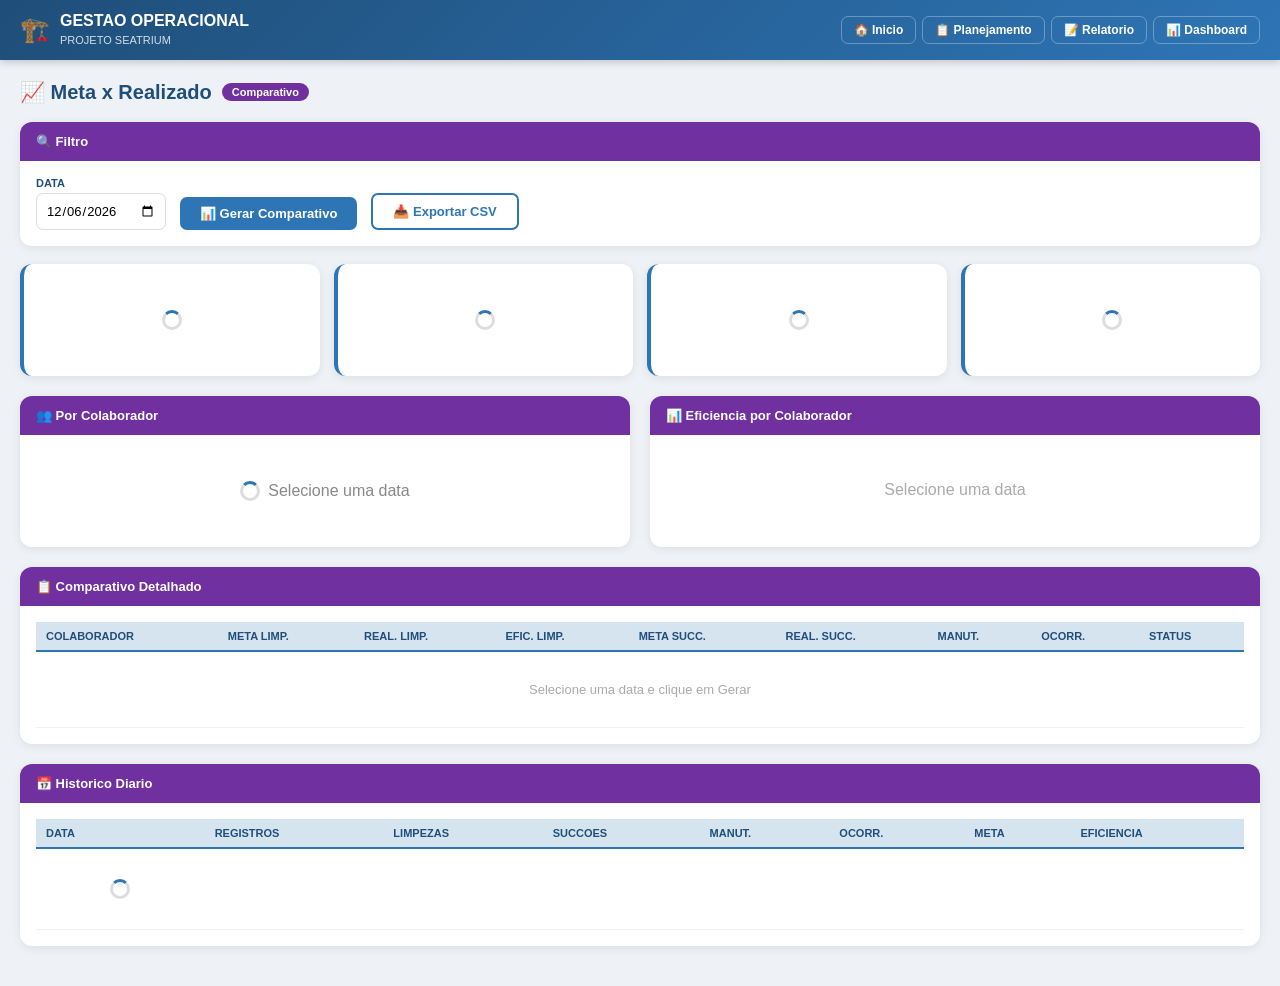
==== comparativo.html @ 85136dfe "Add files via upload" ====
<!DOCTYPE html>

<html lang="pt-BR">
<head>
<meta charset="utf-8"/>
<meta content="width=device-width,initial-scale=1.0" name="viewport"/>
<title>Meta x Realizado - Seatrium</title>
<link href="css/style.css" rel="stylesheet"/>
</head>
<body>
<header class="header">
<div class="header-logo">
<span style="font-size:24px">🏗️</span>
<div><h1>GESTAO OPERACIONAL</h1><span>PROJETO SEATRIUM</span></div>
</div>
<nav class="nav">
<a href="index.html">🏠 Inicio</a>
<a href="planejamento.html">📋 Planejamento</a>
<a href="registro.html">📝 Relatorio</a>
<a href="dashboard.html">📊 Dashboard</a>
</nav>
</header>
<div class="container">
<div class="page-title">📈 Meta x Realizado <span class="badge" style="background:#7030A0">Comparativo</span></div>
<div class="section" style="margin-bottom:18px">
<div class="section-header" style="background:#7030A0">🔍 Filtro</div>
<div class="section-body">
<div style="display:flex;gap:14px;align-items:flex-end;flex-wrap:wrap">
<div class="form-group" style="margin:0"><label>Data</label><input id="filtro" style="padding:9px;border:1.5px solid #DDD;border-radius:7px;font-size:13px" type="date"/></div>
<button class="btn btn-primary" onclick="carregar()">📊 Gerar Comparativo</button>
<button class="btn btn-outline" onclick="exportar()">📥 Exportar CSV</button>
</div>
</div>
</div>
<div class="cards" id="kpis" style="grid-template-columns:repeat(4,1fr)">
<div class="card"><div class="loading"><div class="spinner"></div></div></div>
<div class="card"><div class="loading"><div class="spinner"></div></div></div>
<div class="card"><div class="loading"><div class="spinner"></div></div></div>
<div class="card"><div class="loading"><div class="spinner"></div></div></div>
</div>
<div class="grid2">
<div class="section">
<div class="section-header" style="background:#7030A0">👥 Por Colaborador</div>
<div class="section-body" id="porColab"><div class="loading"><div class="spinner"></div> Selecione uma data</div></div>
</div>
<div class="section">
<div class="section-header" style="background:#7030A0">📊 Eficiencia por Colaborador</div>
<div class="section-body" id="grafico"><div class="empty">Selecione uma data</div></div>
</div>
</div>
<div class="section">
<div class="section-header" style="background:#7030A0">📋 Comparativo Detalhado</div>
<div class="section-body">
<div style="overflow-x:auto">
<table><thead><tr><th>Colaborador</th><th>Meta Limp.</th><th>Real. Limp.</th><th>Efic. Limp.</th><th>Meta Succ.</th><th>Real. Succ.</th><th>Manut.</th><th>Ocorr.</th><th>Status</th></tr></thead>
<tbody id="tbComp"><tr><td class="empty" colspan="9">Selecione uma data e clique em Gerar</td></tr></tbody></table>
</div>
</div>
</div>
<div class="section">
<div class="section-header" style="background:#7030A0">📅 Historico Diario</div>
<div class="section-body">
<div style="overflow-x:auto">
<table><thead><tr><th>Data</th><th>Registros</th><th>Limpezas</th><th>Succoes</th><th>Manut.</th><th>Ocorr.</th><th>Meta</th><th>Eficiencia</th></tr></thead>
<tbody id="tbHist"><tr><td class="loading" colspan="8"><div class="spinner"></div></td></tr></tbody></table>
</div>
</div>
</div>
</div>
<script src="js/config.js"></script>
<script>
var dadosComp=[];
document.getElementById('filtro').value=dataHoje();

async function carregar(){
  var data=document.getElementById('filtro').value;
  if(!data){alert('Selecione uma data');return;}
  try{
    var d=await apiGet('comparativo',{data:data});
    dadosComp=d.comparativo||[];
    var totR=dadosComp.reduce(function(s,c){return{limp:s.limp+(c.realizado?c.realizado.limpezas||0:0),succ:s.succ+(c.realizado?c.realizado.succoes||0:0)};},{limp:0,succ:0});
    var totM=dadosComp.reduce(function(s,c){return{limp:s.limp+(c.planejado?c.planejado.limpezas||0:0),succ:s.succ+(c.planejado?c.planejado.succoes||0:0)};},{limp:0,succ:0});
    var efG=totM.limp>0?Math.round((totR.limp/totM.limp)*100):null;
    document.getElementById('kpis').innerHTML=
      '<div class="card"><div class="card-icon">&#129529;</div><div class="card-value">'+totR.limp+'</div><div class="card-label">Limpezas Realizadas</div><div class="card-sub">Meta: '+totM.limp+'</div></div>'
      +'<div class="card"><div class="card-icon">&#128167;</div><div class="card-value">'+totR.succ+'</div><div class="card-label">Succoes Realizadas</div><div class="card-sub">Meta: '+totM.succ+'</div></div>'
      +'<div class="card '+(efG!==null&&efG>=100?'verde':'amarelo')+'"><div class="card-icon">'+(efG!==null&&efG>=100?'&#127942;':'&#128202;')+'</div><div class="card-value">'+(efG!==null?efG+'%':'-')+'</div><div class="card-label">Eficiencia Geral</div><div class="card-sub">'+data+'</div></div>'
      +'<div class="card"><div class="card-icon">&#128101;</div><div class="card-value">'+dadosComp.length+'</div><div class="card-label">Colaboradores</div><div class="card-sub">Com registros</div></div>';

    document.getElementById('porColab').innerHTML=dadosComp.length>0?dadosComp.map(function(c){
      var ef=c.eficiencia;var pct=ef!==null?Math.min(100,ef):0;
      var cor=ef===null?'amarelo':ef>=100?'verde':ef>=70?'amarelo':'vermelho';
      return '<div style="margin-bottom:12px;padding:10px;background:#F8FAFF;border-radius:7px;border-left:4px solid '+(ef>=100?'#1E7145':ef>=70?'#C9A84C':'#C00000')+'">'
        +'<div style="display:flex;justify-content:space-between;margin-bottom:6px"><strong>'+c.colaborador+'</strong><span class="'+(ef>=100?'badge-ok':ef>=70?'badge-warn':'badge-err')+'">'+(ef!==null?ef+'%':'Sem meta')+'</span></div>'
        +'<div style="font-size:12px;color:#666;margin-bottom:5px">Limpezas: <strong>'+(c.realizado?c.realizado.limpezas||0:0)+'</strong> / Meta: '+(c.planejado?c.planejado.limpezas||'-':'-')+'</div>'
        +'<div class="progress-wrap"><div class="progress-bar"><div class="progress-fill '+cor+'" style="width:'+pct+'%"></div></div><span class="progress-pct">'+(ef!==null?ef+'%':'-')+'</span></div>'
        +'</div>';
    }).join(''):'<div class="empty">Sem registros para esta data</div>';

    var maxEf=Math.max.apply(null,dadosComp.map(function(c){return c.eficiencia||0;}).concat([100]));
    document.getElementById('grafico').innerHTML=dadosComp.length>0?
      '<div class="chart-wrap">'+dadosComp.map(function(c){var ef=c.eficiencia||0;var ht=Math.max(4,Math.round((ef/maxEf)*140));var cor=ef>=100?'#1E7145':ef>=70?'#C9A84C':'#C00000';return '<div class="bar" style="height:'+ht+'px;background:'+cor+'"><div class="tip">'+c.colaborador+'<br>'+ef+'%</div></div>';}).join('')+'</div>'
      +'<div class="chart-labels">'+dadosComp.map(function(c){return '<div class="chart-label" style="font-size:9px">'+c.colaborador.split(' ')[0]+'</div>';}).join('')+'</div>'
      +'<div style="margin-top:7px;font-size:11px;display:flex;gap:10px"><span style="color:#1E7145">&#128994; >=100%</span><span style="color:#C9A84C">&#128993; 70-99%</span><span style="color:#C00000">&#128308; <70%</span></div>':
      '<div class="empty">Sem dados</div>';

    document.getElementById('tbComp').innerHTML=dadosComp.length>0?dadosComp.map(function(c){
      var efL=c.planejado&&c.planejado.limpezas>0?Math.round(((c.realizado?c.realizado.limpezas||0:0)/c.planejado.limpezas)*100):null;
      var cor=c.eficiencia===null?'badge-info':c.eficiencia>=100?'badge-ok':c.eficiencia>=70?'badge-warn':'badge-err';
      return '<tr><td><strong>'+c.colaborador+'</strong></td><td style="text-align:center">'+(c.planejado?c.planejado.limpezas||'-':'-')+'</td><td style="text-align:center;font-weight:700;color:#2E75B6">'+(c.realizado?c.realizado.limpezas||0:0)+'</td><td><span class="'+(efL>=100?'badge-ok':efL>=70?'badge-warn':'badge-err')+'">'+(efL!==null?efL+'%':'-')+'</span></td><td style="text-align:center">'+(c.planejado?c.planejado.succoes||'-':'-')+'</td><td style="text-align:center">'+(c.realizado?c.realizado.succoes||0:0)+'</td><td style="text-align:center">'+(c.realizado?c.realizado.manutencoes||0:0)+'</td><td style="text-align:center;color:'+((c.realizado?c.realizado.ocorrencias||0:0)>0?'#C00000':'#1E7145')+'">'+(c.realizado?c.realizado.ocorrencias||0:0)+'</td><td><span class="'+cor+'">'+(c.eficiencia!==null?c.eficiencia+'%':'Sem meta')+'</span></td></tr>';
    }).join(''):'<tr><td colspan="9" class="empty">Sem dados para esta data</td></tr>';

    var hist=(d.historico_diario||[]).slice(0,20);
    document.getElementById('tbHist').innerHTML=hist.length>0?hist.map(function(h){
      var ef=h.meta>0?Math.round((h.limpezas/h.meta)*100):null;
      var cor=ef===null?'badge-info':ef>=100?'badge-ok':ef>=70?'badge-warn':'badge-err';
      return '<tr><td><strong>'+h.data+'</strong></td><td style="text-align:center">'+h.registros+'</td><td style="text-align:center;font-weight:700;color:#2E75B6">'+h.limpezas+'</td><td style="text-align:center">'+h.succoes+'</td><td style="text-align:center">'+h.manutencoes+'</td><td style="text-align:center;color:'+(h.ocorrencias>0?'#C00000':'#1E7145')+'">'+h.ocorrencias+'</td><td style="text-align:center">'+(h.meta||'-')+'</td><td><span class="'+cor+'">'+(ef!==null?ef+'%':'-')+'</span></td></tr>';
    }).join(''):'<tr><td colspan="8" class="empty">Nenhum registro ainda</td></tr>';

  }catch(e){console.error(e);alert('Erro ao carregar dados.');}
}

function exportar(){
  if(!dadosComp.length){alert('Gere o comparativo primeiro');return;}
  var data=document.getElementById('filtro').value;
  var rows=[['Colaborador','Meta Limpezas','Real. Limpezas','Efic. Limpezas','Meta Succoes','Real. Succoes','Manutencoes','Ocorrencias','Eficiencia']];
  dadosComp.forEach(function(c){rows.push([c.colaborador,c.planejado?c.planejado.limpezas:'',c.realizado?c.realizado.limpezas:0,c.eficiencia?c.eficiencia+'%':'-',c.planejado?c.planejado.succoes:'',c.realizado?c.realizado.succoes:0,c.realizado?c.realizado.manutencoes:0,c.realizado?c.realizado.ocorrencias:0,c.eficiencia?c.eficiencia+'%':'-']);});
  var csv=rows.map(function(r){return r.join(';');}).join('\n');
  var blob=new Blob(['\uFEFF'+csv],{type:'text/csv;charset=utf-8'});
  var a=document.createElement('a');a.href=URL.createObjectURL(blob);a.download='comparativo_'+data+'.csv';a.click();
}

carregar();
</script>
</body>
</html>
---- css/style.css ----
*{box-sizing:border-box;margin:0;padding:0}
body{font-family:'Segoe UI',Arial,sans-serif;background:#EEF2F7;color:#222;min-height:100vh}
.header{background:linear-gradient(135deg,#1F4E79,#2E75B6);color:#fff;padding:0 20px;display:flex;align-items:center;justify-content:space-between;height:60px;box-shadow:0 2px 8px rgba(0,0,0,.2);position:sticky;top:0;z-index:100}
.header h1{font-size:16px;font-weight:700}.header span{font-size:11px;opacity:.8}
.header-logo{display:flex;align-items:center;gap:10px}
.nav{display:flex;gap:6px;flex-wrap:wrap}
.nav a{color:#fff;text-decoration:none;padding:6px 12px;border-radius:7px;font-size:12px;font-weight:600;border:1px solid rgba(255,255,255,.3);transition:background .2s}
.nav a:hover,.nav a.active{background:rgba(255,255,255,.2)}
.container{max-width:1300px;margin:0 auto;padding:20px}
.page-title{font-size:20px;font-weight:700;color:#1F4E79;margin-bottom:18px;display:flex;align-items:center;gap:10px}
.badge{background:#2E75B6;color:#fff;font-size:11px;padding:3px 10px;border-radius:20px;font-weight:600}
.cards{display:grid;grid-template-columns:repeat(auto-fit,minmax(170px,1fr));gap:14px;margin-bottom:20px}
.card{background:#fff;border-radius:12px;padding:16px;box-shadow:0 2px 10px rgba(0,0,0,.08);border-left:4px solid #2E75B6}
.card.verde{border-left-color:#1E7145}.card.vermelho{border-left-color:#C00000}.card.amarelo{border-left-color:#C9A84C}
.card-icon{font-size:24px;margin-bottom:5px}
.card-value{font-size:28px;font-weight:800;color:#1F4E79;line-height:1}
.card.verde .card-value{color:#1E7145}.card.vermelho .card-value{color:#C00000}.card.amarelo .card-value{color:#C9A84C}
.card-label{font-size:11px;color:#666;margin-top:3px;font-weight:600;text-transform:uppercase}
.card-sub{font-size:11px;color:#999;margin-top:2px}
.section{background:#fff;border-radius:12px;box-shadow:0 2px 10px rgba(0,0,0,.08);margin-bottom:20px;overflow:hidden}
.section-header{background:#1F4E79;color:#fff;padding:12px 16px;font-size:13px;font-weight:700;display:flex;align-items:center;justify-content:space-between}
.section-header.verde{background:#1E7145}.section-header.vermelho{background:#C00000}.section-header.amarelo{background:#C9A84C}
.section-body{padding:16px}
.grid2{display:grid;grid-template-columns:1fr 1fr;gap:20px}
table{width:100%;border-collapse:collapse;font-size:13px}
thead th{background:#D6E4F0;color:#1F4E79;padding:8px 10px;text-align:left;font-weight:700;font-size:11px;text-transform:uppercase;border-bottom:2px solid #2E75B6}
tbody tr{border-bottom:1px solid #F0F0F0}
tbody tr:hover{background:#F8FAFF}
tbody td{padding:8px 10px;color:#333}
.badge-ok{background:#C6EFCE;color:#1E7145;padding:2px 8px;border-radius:20px;font-size:11px;font-weight:700}
.badge-warn{background:#FFEB9C;color:#9C5700;padding:2px 8px;border-radius:20px;font-size:11px;font-weight:700}
.badge-err{background:#FFC7CE;color:#9C0006;padding:2px 8px;border-radius:20px;font-size:11px;font-weight:700}
.badge-info{background:#D6E4F0;color:#1F4E79;padding:2px 8px;border-radius:20px;font-size:11px;font-weight:700}
.progress-wrap{display:flex;align-items:center;gap:8px}
.progress-bar{flex:1;height:8px;background:#E8E8E8;border-radius:4px;overflow:hidden}
.progress-fill{height:100%;border-radius:4px;background:#2E75B6;transition:width .5s}
.progress-fill.verde{background:#1E7145}.progress-fill.vermelho{background:#C00000}.progress-fill.amarelo{background:#C9A84C}
.progress-pct{font-size:12px;font-weight:700;color:#1F4E79;min-width:36px;text-align:right}
.form-card{background:#fff;border-radius:12px;box-shadow:0 2px 10px rgba(0,0,0,.08);overflow:hidden;margin-bottom:20px}
.form-header{background:linear-gradient(135deg,#1F4E79,#2E75B6);color:#fff;padding:16px 20px}
.form-header h2{font-size:16px;margin-bottom:3px}.form-header p{font-size:12px;opacity:.85}
.form-body{padding:20px}
.form-grid{display:grid;grid-template-columns:repeat(auto-fit,minmax(180px,1fr));gap:12px;margin-bottom:12px}
.form-group{display:flex;flex-direction:column;gap:4px}
.form-group label{font-size:11px;font-weight:700;color:#1F4E79;text-transform:uppercase}
.form-group input,.form-group select,.form-group textarea{padding:8px 10px;border:1.5px solid #DDD;border-radius:7px;font-size:13px;font-family:inherit;transition:border-color .2s}
.form-group input:focus,.form-group select:focus,.form-group textarea:focus{outline:none;border-color:#2E75B6;box-shadow:0 0 0 3px rgba(46,117,182,.12)}
.form-group textarea{resize:vertical;min-height:70px}
.form-divider{border:none;border-top:2px solid #D6E4F0;margin:16px 0}
.form-section-title{font-size:12px;font-weight:700;color:#1F4E79;background:#D6E4F0;padding:6px 10px;border-radius:6px;margin-bottom:12px}
.btn{padding:9px 20px;border:none;border-radius:7px;font-size:13px;font-weight:700;cursor:pointer;transition:all .2s;display:inline-flex;align-items:center;gap:6px;font-family:inherit;text-decoration:none}
.btn-primary{background:#2E75B6;color:#fff}.btn-primary:hover{background:#1F4E79}
.btn-success{background:#1E7145;color:#fff}.btn-success:hover{background:#155a35}
.btn-warning{background:#C9A84C;color:#fff}.btn-warning:hover{background:#b8963e}
.btn-danger{background:#C00000;color:#fff}.btn-danger:hover{background:#900000}
.btn-outline{background:transparent;color:#2E75B6;border:2px solid #2E75B6}.btn-outline:hover{background:#D6E4F0}
.btn-sm{padding:5px 11px;font-size:11px}
.btn-group{display:flex;gap:10px;flex-wrap:wrap;margin-top:16px;padding-top:16px;border-top:1px solid #EEE}
.alert{padding:10px 14px;border-radius:7px;font-size:13px;font-weight:600;margin-bottom:12px}
.alert-success{background:#C6EFCE;color:#1E7145;border:1px solid #A9D18E}
.alert-error{background:#FFC7CE;color:#9C0006;border:1px solid #FF9999}
.alert-warn{background:#FFEB9C;color:#9C5700;border:1px solid #FFD966}
.loading{display:flex;align-items:center;justify-content:center;padding:30px;color:#888;gap:8px}
.spinner{width:20px;height:20px;border:3px solid #DDD;border-top-color:#2E75B6;border-radius:50%;animation:spin .8s linear infinite}
@keyframes spin{to{transform:rotate(360deg)}}
.empty{text-align:center;padding:30px;color:#AAA}
.tabs{display:flex;gap:4px;background:#F2F2F2;padding:4px;border-radius:10px;margin-bottom:16px}
.tab-btn{flex:1;padding:8px;border:none;background:transparent;border-radius:7px;font-size:12px;font-weight:600;cursor:pointer;color:#666;font-family:inherit}
.tab-btn.active{background:#fff;color:#1F4E79;box-shadow:0 1px 4px rgba(0,0,0,.1)}
.tab-content{display:none}.tab-content.active{display:block}
.chart-wrap{height:160px;display:flex;align-items:flex-end;gap:6px;padding:8px 0}
.bar{flex:1;background:#2E75B6;border-radius:4px 4px 0 0;position:relative;min-height:4px;cursor:pointer}
.bar:hover{background:#1F4E79}
.bar .tip{position:absolute;bottom:100%;left:50%;transform:translateX(-50%);background:#1F4E79;color:#fff;padding:3px 7px;border-radius:4px;font-size:10px;white-space:nowrap;display:none;margin-bottom:3px}
.bar:hover .tip{display:block}
.chart-labels{display:flex;gap:6px;margin-top:3px}
.chart-label{flex:1;text-align:center;font-size:10px;color:#888}
@media(max-width:700px){.grid2{grid-template-columns:1fr}.cards{grid-template-columns:repeat(2,1fr)}.nav{display:none}.container{padding:12px}}
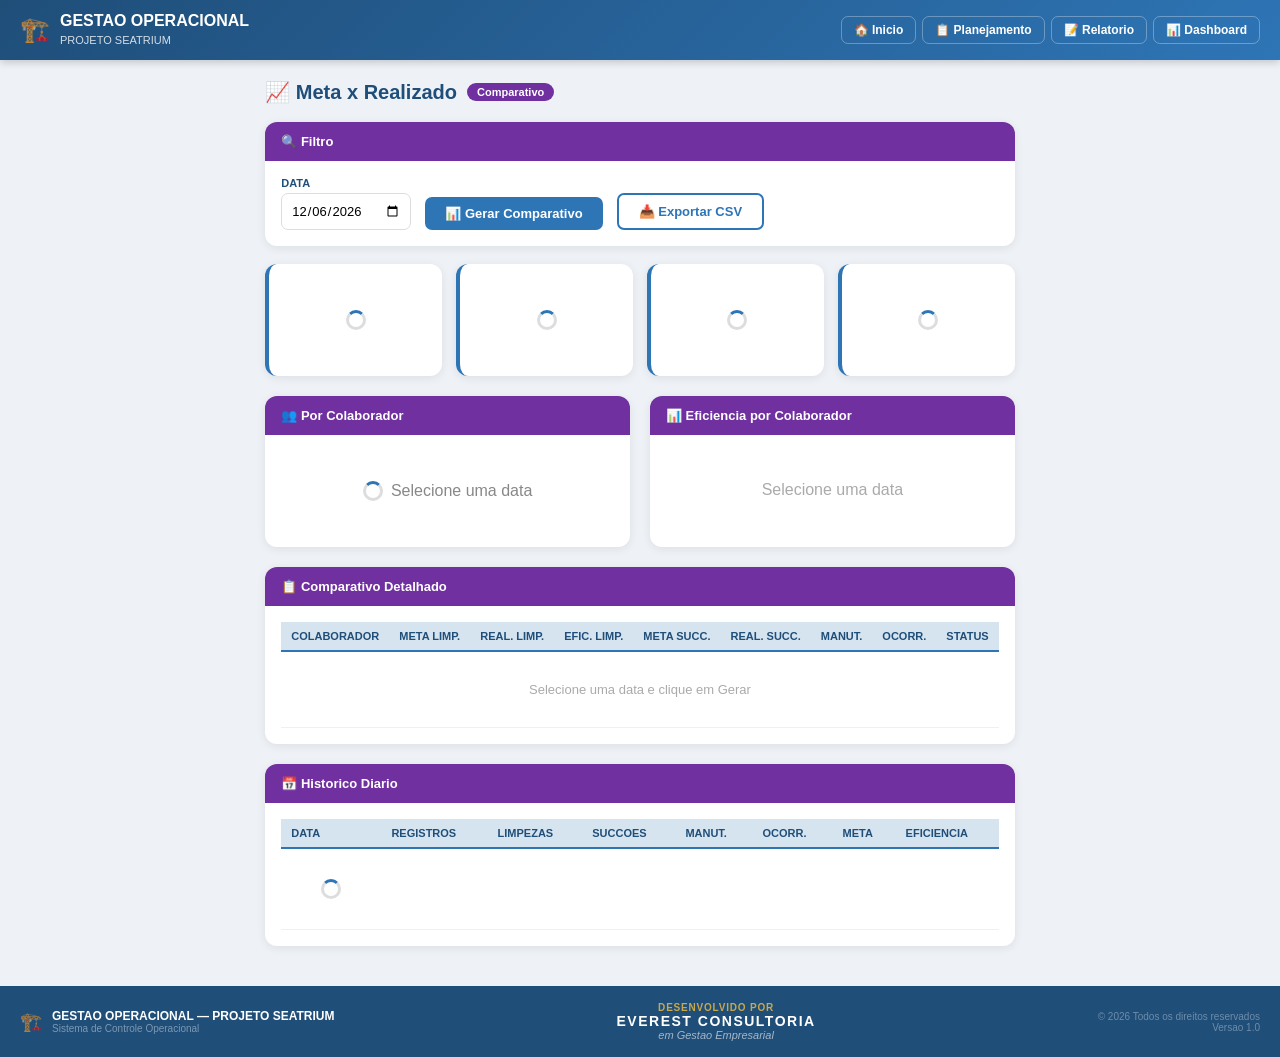
==== commit cc486934: "Add files via upload" ====
--- a/comparativo.html
+++ b/comparativo.html
@@ -4,7 +4,7 @@
 <head>
 <meta charset="utf-8"/>
 <meta content="width=device-width,initial-scale=1.0" name="viewport"/>
-<title>Meta x Realizado - Seatrium</title>
+<title>Meta x Realizado - Gestao Operacional Seatrium</title>
 <link href="css/style.css" rel="stylesheet"/>
 </head>
 <body>
@@ -67,6 +67,20 @@
 </div>
 </div>
 </div>
+<footer class="footer-everest">
+<div class="footer-inner">
+<div style="display:flex;align-items:center;gap:10px">
+<span style="font-size:18px">🏗️</span>
+<div style="text-align:left"><div style="color:#fff;font-weight:700;font-size:12px">GESTAO OPERACIONAL — PROJETO SEATRIUM</div><div style="font-size:10px;opacity:.6">Sistema de Controle Operacional</div></div>
+</div>
+<div style="text-align:center">
+<div style="color:#C9A84C;font-weight:700;font-size:10px;letter-spacing:.8px;text-transform:uppercase">Desenvolvido por</div>
+<div style="color:#fff;font-weight:800;font-size:14px;letter-spacing:1.5px">EVEREST CONSULTORIA</div>
+<div style="color:rgba(255,255,255,.6);font-size:11px;font-style:italic">em Gestao Empresarial</div>
+</div>
+<div style="text-align:right;font-size:10px;opacity:.5"><div>© 2026 Todos os direitos reservados</div><div>Versao 1.0</div></div>
+</div>
+</footer>
 <script src="js/config.js"></script>
 <script>
 var dadosComp=[];
@@ -86,37 +100,12 @@
       +'<div class="card"><div class="card-icon">&#128167;</div><div class="card-value">'+totR.succ+'</div><div class="card-label">Succoes Realizadas</div><div class="card-sub">Meta: '+totM.succ+'</div></div>'
       +'<div class="card '+(efG!==null&&efG>=100?'verde':'amarelo')+'"><div class="card-icon">'+(efG!==null&&efG>=100?'&#127942;':'&#128202;')+'</div><div class="card-value">'+(efG!==null?efG+'%':'-')+'</div><div class="card-label">Eficiencia Geral</div><div class="card-sub">'+data+'</div></div>'
       +'<div class="card"><div class="card-icon">&#128101;</div><div class="card-value">'+dadosComp.length+'</div><div class="card-label">Colaboradores</div><div class="card-sub">Com registros</div></div>';
-
-    document.getElementById('porColab').innerHTML=dadosComp.length>0?dadosComp.map(function(c){
-      var ef=c.eficiencia;var pct=ef!==null?Math.min(100,ef):0;
-      var cor=ef===null?'amarelo':ef>=100?'verde':ef>=70?'amarelo':'vermelho';
-      return '<div style="margin-bottom:12px;padding:10px;background:#F8FAFF;border-radius:7px;border-left:4px solid '+(ef>=100?'#1E7145':ef>=70?'#C9A84C':'#C00000')+'">'
-        +'<div style="display:flex;justify-content:space-between;margin-bottom:6px"><strong>'+c.colaborador+'</strong><span class="'+(ef>=100?'badge-ok':ef>=70?'badge-warn':'badge-err')+'">'+(ef!==null?ef+'%':'Sem meta')+'</span></div>'
-        +'<div style="font-size:12px;color:#666;margin-bottom:5px">Limpezas: <strong>'+(c.realizado?c.realizado.limpezas||0:0)+'</strong> / Meta: '+(c.planejado?c.planejado.limpezas||'-':'-')+'</div>'
-        +'<div class="progress-wrap"><div class="progress-bar"><div class="progress-fill '+cor+'" style="width:'+pct+'%"></div></div><span class="progress-pct">'+(ef!==null?ef+'%':'-')+'</span></div>'
-        +'</div>';
-    }).join(''):'<div class="empty">Sem registros para esta data</div>';
-
+    document.getElementById('porColab').innerHTML=dadosComp.length>0?dadosComp.map(function(c){var ef=c.eficiencia,pct=ef!==null?Math.min(100,ef):0,cor=ef===null?'amarelo':ef>=100?'verde':ef>=70?'amarelo':'vermelho';return '<div style="margin-bottom:12px;padding:10px;background:#F8FAFF;border-radius:7px;border-left:4px solid '+(ef>=100?'#1E7145':ef>=70?'#C9A84C':'#C00000')+'"><div style="display:flex;justify-content:space-between;margin-bottom:6px"><strong>'+c.colaborador+'</strong><span class="'+(ef>=100?'badge-ok':ef>=70?'badge-warn':'badge-err')+'">'+(ef!==null?ef+'%':'Sem meta')+'</span></div><div style="font-size:12px;color:#666;margin-bottom:5px">Limpezas: <strong>'+(c.realizado?c.realizado.limpezas||0:0)+'</strong> / Meta: '+(c.planejado?c.planejado.limpezas||'-':'-')+'</div><div class="progress-wrap"><div class="progress-bar"><div class="progress-fill '+cor+'" style="width:'+pct+'%"></div></div><span class="progress-pct">'+(ef!==null?ef+'%':'-')+'</span></div></div>';}).join(''):'<div class="empty">Sem registros para esta data</div>';
     var maxEf=Math.max.apply(null,dadosComp.map(function(c){return c.eficiencia||0;}).concat([100]));
-    document.getElementById('grafico').innerHTML=dadosComp.length>0?
-      '<div class="chart-wrap">'+dadosComp.map(function(c){var ef=c.eficiencia||0;var ht=Math.max(4,Math.round((ef/maxEf)*140));var cor=ef>=100?'#1E7145':ef>=70?'#C9A84C':'#C00000';return '<div class="bar" style="height:'+ht+'px;background:'+cor+'"><div class="tip">'+c.colaborador+'<br>'+ef+'%</div></div>';}).join('')+'</div>'
-      +'<div class="chart-labels">'+dadosComp.map(function(c){return '<div class="chart-label" style="font-size:9px">'+c.colaborador.split(' ')[0]+'</div>';}).join('')+'</div>'
-      +'<div style="margin-top:7px;font-size:11px;display:flex;gap:10px"><span style="color:#1E7145">&#128994; >=100%</span><span style="color:#C9A84C">&#128993; 70-99%</span><span style="color:#C00000">&#128308; <70%</span></div>':
-      '<div class="empty">Sem dados</div>';
-
-    document.getElementById('tbComp').innerHTML=dadosComp.length>0?dadosComp.map(function(c){
-      var efL=c.planejado&&c.planejado.limpezas>0?Math.round(((c.realizado?c.realizado.limpezas||0:0)/c.planejado.limpezas)*100):null;
-      var cor=c.eficiencia===null?'badge-info':c.eficiencia>=100?'badge-ok':c.eficiencia>=70?'badge-warn':'badge-err';
-      return '<tr><td><strong>'+c.colaborador+'</strong></td><td style="text-align:center">'+(c.planejado?c.planejado.limpezas||'-':'-')+'</td><td style="text-align:center;font-weight:700;color:#2E75B6">'+(c.realizado?c.realizado.limpezas||0:0)+'</td><td><span class="'+(efL>=100?'badge-ok':efL>=70?'badge-warn':'badge-err')+'">'+(efL!==null?efL+'%':'-')+'</span></td><td style="text-align:center">'+(c.planejado?c.planejado.succoes||'-':'-')+'</td><td style="text-align:center">'+(c.realizado?c.realizado.succoes||0:0)+'</td><td style="text-align:center">'+(c.realizado?c.realizado.manutencoes||0:0)+'</td><td style="text-align:center;color:'+((c.realizado?c.realizado.ocorrencias||0:0)>0?'#C00000':'#1E7145')+'">'+(c.realizado?c.realizado.ocorrencias||0:0)+'</td><td><span class="'+cor+'">'+(c.eficiencia!==null?c.eficiencia+'%':'Sem meta')+'</span></td></tr>';
-    }).join(''):'<tr><td colspan="9" class="empty">Sem dados para esta data</td></tr>';
-
+    document.getElementById('grafico').innerHTML=dadosComp.length>0?'<div class="chart-wrap">'+dadosComp.map(function(c){var ef=c.eficiencia||0,ht=Math.max(4,Math.round((ef/maxEf)*140)),cor=ef>=100?'#1E7145':ef>=70?'#C9A84C':'#C00000';return '<div class="bar" style="height:'+ht+'px;background:'+cor+'"><div class="tip">'+c.colaborador+'<br>'+ef+'%</div></div>';}).join('')+'</div><div class="chart-labels">'+dadosComp.map(function(c){return '<div class="chart-label" style="font-size:9px">'+c.colaborador.split(' ')[0]+'</div>';}).join('')+'</div><div style="margin-top:7px;font-size:11px;display:flex;gap:10px"><span style="color:#1E7145">&#128994; >=100%</span><span style="color:#C9A84C">&#128993; 70-99%</span><span style="color:#C00000">&#128308; <70%</span></div>':'<div class="empty">Sem dados</div>';
+    document.getElementById('tbComp').innerHTML=dadosComp.length>0?dadosComp.map(function(c){var efL=c.planejado&&c.planejado.limpezas>0?Math.round(((c.realizado?c.realizado.limpezas||0:0)/c.planejado.limpezas)*100):null,cor=c.eficiencia===null?'badge-info':c.eficiencia>=100?'badge-ok':c.eficiencia>=70?'badge-warn':'badge-err';return '<tr><td><strong>'+c.colaborador+'</strong></td><td style="text-align:center">'+(c.planejado?c.planejado.limpezas||'-':'-')+'</td><td style="text-align:center;font-weight:700;color:#2E75B6">'+(c.realizado?c.realizado.limpezas||0:0)+'</td><td><span class="'+(efL>=100?'badge-ok':efL>=70?'badge-warn':'badge-err')+'">'+(efL!==null?efL+'%':'-')+'</span></td><td style="text-align:center">'+(c.planejado?c.planejado.succoes||'-':'-')+'</td><td style="text-align:center">'+(c.realizado?c.realizado.succoes||0:0)+'</td><td style="text-align:center">'+(c.realizado?c.realizado.manutencoes||0:0)+'</td><td style="text-align:center;color:'+((c.realizado?c.realizado.ocorrencias||0:0)>0?'#C00000':'#1E7145')+'">'+(c.realizado?c.realizado.ocorrencias||0:0)+'</td><td><span class="'+cor+'">'+(c.eficiencia!==null?c.eficiencia+'%':'Sem meta')+'</span></td></tr>';}).join(''):'<tr><td colspan="9" class="empty">Sem dados para esta data</td></tr>';
     var hist=(d.historico_diario||[]).slice(0,20);
-    document.getElementById('tbHist').innerHTML=hist.length>0?hist.map(function(h){
-      var ef=h.meta>0?Math.round((h.limpezas/h.meta)*100):null;
-      var cor=ef===null?'badge-info':ef>=100?'badge-ok':ef>=70?'badge-warn':'badge-err';
-      return '<tr><td><strong>'+h.data+'</strong></td><td style="text-align:center">'+h.registros+'</td><td style="text-align:center;font-weight:700;color:#2E75B6">'+h.limpezas+'</td><td style="text-align:center">'+h.succoes+'</td><td style="text-align:center">'+h.manutencoes+'</td><td style="text-align:center;color:'+(h.ocorrencias>0?'#C00000':'#1E7145')+'">'+h.ocorrencias+'</td><td style="text-align:center">'+(h.meta||'-')+'</td><td><span class="'+cor+'">'+(ef!==null?ef+'%':'-')+'</span></td></tr>';
-    }).join(''):'<tr><td colspan="8" class="empty">Nenhum registro ainda</td></tr>';
-
+    document.getElementById('tbHist').innerHTML=hist.length>0?hist.map(function(h){var ef=h.meta>0?Math.round((h.limpezas/h.meta)*100):null,cor=ef===null?'badge-info':ef>=100?'badge-ok':ef>=70?'badge-warn':'badge-err';return '<tr><td><strong>'+h.data+'</strong></td><td style="text-align:center">'+h.registros+'</td><td style="text-align:center;font-weight:700;color:#2E75B6">'+h.limpezas+'</td><td style="text-align:center">'+h.succoes+'</td><td style="text-align:center">'+h.manutencoes+'</td><td style="text-align:center;color:'+(h.ocorrencias>0?'#C00000':'#1E7145')+'">'+h.ocorrencias+'</td><td style="text-align:center">'+(h.meta||'-')+'</td><td><span class="'+cor+'">'+(ef!==null?ef+'%':'-')+'</span></td></tr>';}).join(''):'<tr><td colspan="8" class="empty">Nenhum registro ainda</td></tr>';
   }catch(e){console.error(e);alert('Erro ao carregar dados.');}
 }
 
@@ -129,7 +118,6 @@
   var blob=new Blob(['\uFEFF'+csv],{type:'text/csv;charset=utf-8'});
   var a=document.createElement('a');a.href=URL.createObjectURL(blob);a.download='comparativo_'+data+'.csv';a.click();
 }
-
 carregar();
 </script>
 </body>
--- a/css/style.css
+++ b/css/style.css
@@ -1,12 +1,12 @@
 *{box-sizing:border-box;margin:0;padding:0}
-body{font-family:'Segoe UI',Arial,sans-serif;background:#EEF2F7;color:#222;min-height:100vh}
+body{font-family:'Segoe UI',Arial,sans-serif;background:#EEF2F7;color:#222;min-height:100vh;display:flex;flex-direction:column}
 .header{background:linear-gradient(135deg,#1F4E79,#2E75B6);color:#fff;padding:0 20px;display:flex;align-items:center;justify-content:space-between;height:60px;box-shadow:0 2px 8px rgba(0,0,0,.2);position:sticky;top:0;z-index:100}
 .header h1{font-size:16px;font-weight:700}.header span{font-size:11px;opacity:.8}
 .header-logo{display:flex;align-items:center;gap:10px}
 .nav{display:flex;gap:6px;flex-wrap:wrap}
 .nav a{color:#fff;text-decoration:none;padding:6px 12px;border-radius:7px;font-size:12px;font-weight:600;border:1px solid rgba(255,255,255,.3);transition:background .2s}
-.nav a:hover,.nav a.active{background:rgba(255,255,255,.2)}
-.container{max-width:1300px;margin:0 auto;padding:20px}
+.nav a:hover{background:rgba(255,255,255,.2)}
+.container{max-width:1300px;margin:0 auto;padding:20px;flex:1}
 .page-title{font-size:20px;font-weight:700;color:#1F4E79;margin-bottom:18px;display:flex;align-items:center;gap:10px}
 .badge{background:#2E75B6;color:#fff;font-size:11px;padding:3px 10px;border-radius:20px;font-weight:600}
 .cards{display:grid;grid-template-columns:repeat(auto-fit,minmax(170px,1fr));gap:14px;margin-bottom:20px}
@@ -75,4 +75,6 @@
 .bar:hover .tip{display:block}
 .chart-labels{display:flex;gap:6px;margin-top:3px}
 .chart-label{flex:1;text-align:center;font-size:10px;color:#888}
-@media(max-width:700px){.grid2{grid-template-columns:1fr}.cards{grid-template-columns:repeat(2,1fr)}.nav{display:none}.container{padding:12px}}+.footer-everest{background:#1F4E79;color:rgba(255,255,255,.7);text-align:center;padding:16px 20px;font-size:12px;margin-top:auto}
+.footer-inner{max-width:1300px;margin:0 auto;display:flex;align-items:center;justify-content:space-between;flex-wrap:wrap;gap:8px}
+@media(max-width:700px){.grid2{grid-template-columns:1fr}.cards{grid-template-columns:repeat(2,1fr)}.nav{display:none}.container{padding:12px}.footer-inner{flex-direction:column;text-align:center}}
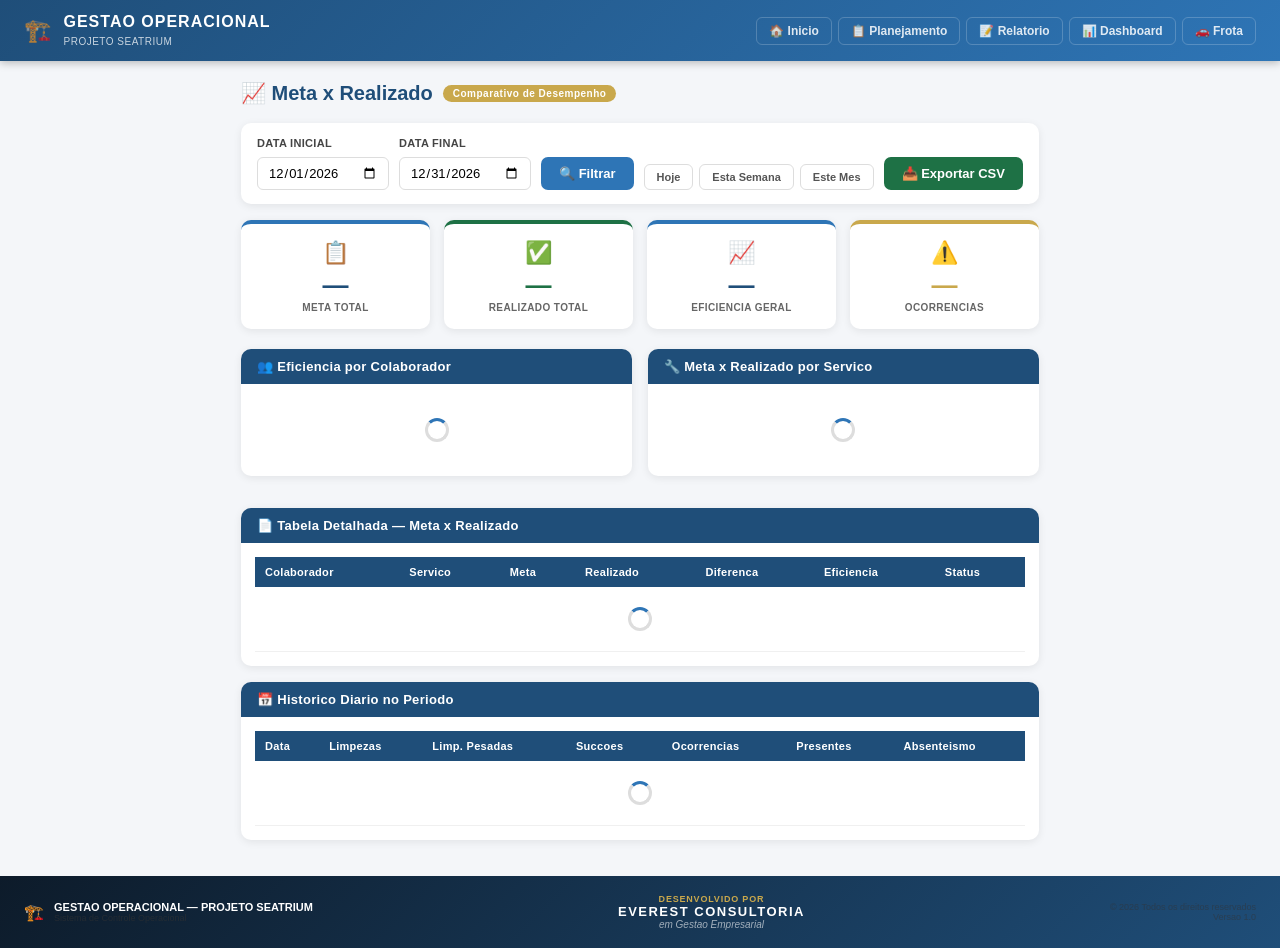
==== commit ebe1a66d: "Add files via upload" ====
--- a/comparativo.html
+++ b/comparativo.html
@@ -10,7 +10,7 @@
 <body>
 <header class="header">
 <div class="header-logo">
-<span style="font-size:24px">🏗️</span>
+<span style="font-size:22px">🏗️</span>
 <div><h1>GESTAO OPERACIONAL</h1><span>PROJETO SEATRIUM</span></div>
 </div>
 <nav class="nav">
@@ -18,107 +18,159 @@
 <a href="planejamento.html">📋 Planejamento</a>
 <a href="registro.html">📝 Relatorio</a>
 <a href="dashboard.html">📊 Dashboard</a>
+<a href="frota.html">🚗 Frota</a>
 </nav>
 </header>
 <div class="container">
-<div class="page-title">📈 Meta x Realizado <span class="badge" style="background:#7030A0">Comparativo</span></div>
-<div class="section" style="margin-bottom:18px">
-<div class="section-header" style="background:#7030A0">🔍 Filtro</div>
+<div class="page-title">📈 Meta x Realizado <span class="badge" style="background:#C9A84C">Comparativo de Desempenho</span></div>
+<!-- FILTRO -->
+<div class="filter-bar">
+<div class="form-group"><label>Data Inicial</label><input id="dIni" type="date"/></div>
+<div class="form-group"><label>Data Final</label><input id="dFim" type="date"/></div>
+<button class="btn btn-primary" onclick="carregarComparativo()">🔍 Filtrar</button>
+<div class="filter-shortcuts">
+<button onclick="setHoje('dIni','dFim');carregarComparativo()">Hoje</button>
+<button onclick="setEstaSemana('dIni','dFim');carregarComparativo()">Esta Semana</button>
+<button onclick="setEsteMes('dIni','dFim');carregarComparativo()">Este Mes</button>
+</div>
+<button class="btn" onclick="exportarCSV()" style="background:#1E7145;color:#fff;margin-left:auto">📥 Exportar CSV</button>
+</div>
+<!-- KPI CARDS -->
+<div class="cards" style="grid-template-columns:repeat(4,1fr)">
+<div class="card"><div class="card-icon">📋</div><div class="card-value" id="cMetaTotal">—</div><div class="card-label">Meta Total</div></div>
+<div class="card verde"><div class="card-icon">✅</div><div class="card-value" id="cRealTotal">—</div><div class="card-label">Realizado Total</div></div>
+<div class="card" id="cEfCard"><div class="card-icon">📈</div><div class="card-value" id="cEfTotal">—</div><div class="card-label">Eficiencia Geral</div></div>
+<div class="card amarelo"><div class="card-icon">⚠️</div><div class="card-value" id="cOcorrTotal">—</div><div class="card-label">Ocorrencias</div></div>
+</div>
+<div class="grid2">
+<!-- POR COLABORADOR -->
+<div class="section">
+<div class="section-header">👥 Eficiencia por Colaborador</div>
+<div class="section-body" id="painelColabs"><div class="loading"><div class="spinner"></div></div></div>
+</div>
+<!-- POR SERVICO -->
+<div class="section">
+<div class="section-header">🔧 Meta x Realizado por Servico</div>
+<div class="section-body" id="painelServicos"><div class="loading"><div class="spinner"></div></div></div>
+</div>
+</div>
+<!-- TABELA DETALHADA -->
+<div class="section">
+<div class="section-header">📄 Tabela Detalhada — Meta x Realizado</div>
 <div class="section-body">
-<div style="display:flex;gap:14px;align-items:flex-end;flex-wrap:wrap">
-<div class="form-group" style="margin:0"><label>Data</label><input id="filtro" style="padding:9px;border:1.5px solid #DDD;border-radius:7px;font-size:13px" type="date"/></div>
-<button class="btn btn-primary" onclick="carregar()">📊 Gerar Comparativo</button>
-<button class="btn btn-outline" onclick="exportar()">📥 Exportar CSV</button>
+<div style="overflow-x:auto">
+<table id="tabelaDetalhada">
+<thead><tr><th>Colaborador</th><th>Servico</th><th>Meta</th><th>Realizado</th><th>Diferenca</th><th>Eficiencia</th><th>Status</th></tr></thead>
+<tbody id="tbDetalhado"><tr><td class="loading" colspan="7"><div class="spinner"></div></td></tr></tbody>
+</table>
 </div>
 </div>
 </div>
-<div class="cards" id="kpis" style="grid-template-columns:repeat(4,1fr)">
-<div class="card"><div class="loading"><div class="spinner"></div></div></div>
-<div class="card"><div class="loading"><div class="spinner"></div></div></div>
-<div class="card"><div class="loading"><div class="spinner"></div></div></div>
-<div class="card"><div class="loading"><div class="spinner"></div></div></div>
-</div>
-<div class="grid2">
+<!-- HISTORICO DIARIO -->
 <div class="section">
-<div class="section-header" style="background:#7030A0">👥 Por Colaborador</div>
-<div class="section-body" id="porColab"><div class="loading"><div class="spinner"></div> Selecione uma data</div></div>
-</div>
-<div class="section">
-<div class="section-header" style="background:#7030A0">📊 Eficiencia por Colaborador</div>
-<div class="section-body" id="grafico"><div class="empty">Selecione uma data</div></div>
-</div>
-</div>
-<div class="section">
-<div class="section-header" style="background:#7030A0">📋 Comparativo Detalhado</div>
-<div class="section-body">
-<div style="overflow-x:auto">
-<table><thead><tr><th>Colaborador</th><th>Meta Limp.</th><th>Real. Limp.</th><th>Efic. Limp.</th><th>Meta Succ.</th><th>Real. Succ.</th><th>Manut.</th><th>Ocorr.</th><th>Status</th></tr></thead>
-<tbody id="tbComp"><tr><td class="empty" colspan="9">Selecione uma data e clique em Gerar</td></tr></tbody></table>
-</div>
-</div>
-</div>
-<div class="section">
-<div class="section-header" style="background:#7030A0">📅 Historico Diario</div>
-<div class="section-body">
-<div style="overflow-x:auto">
-<table><thead><tr><th>Data</th><th>Registros</th><th>Limpezas</th><th>Succoes</th><th>Manut.</th><th>Ocorr.</th><th>Meta</th><th>Eficiencia</th></tr></thead>
-<tbody id="tbHist"><tr><td class="loading" colspan="8"><div class="spinner"></div></td></tr></tbody></table>
-</div>
-</div>
+<div class="section-header">📅 Historico Diario no Periodo</div>
+<div class="section-body"><div style="overflow-x:auto"><table><thead><tr><th>Data</th><th>Limpezas</th><th>Limp. Pesadas</th><th>Succoes</th><th>Ocorrencias</th><th>Presentes</th><th>Absenteismo</th></tr></thead><tbody id="tbHistDiario"><tr><td class="loading" colspan="7"><div class="spinner"></div></td></tr></tbody></table></div></div>
 </div>
 </div>
 <footer class="footer-everest">
 <div class="footer-inner">
-<div style="display:flex;align-items:center;gap:10px">
-<span style="font-size:18px">🏗️</span>
-<div style="text-align:left"><div style="color:#fff;font-weight:700;font-size:12px">GESTAO OPERACIONAL — PROJETO SEATRIUM</div><div style="font-size:10px;opacity:.6">Sistema de Controle Operacional</div></div>
-</div>
-<div style="text-align:center">
-<div style="color:#C9A84C;font-weight:700;font-size:10px;letter-spacing:.8px;text-transform:uppercase">Desenvolvido por</div>
-<div style="color:#fff;font-weight:800;font-size:14px;letter-spacing:1.5px">EVEREST CONSULTORIA</div>
-<div style="color:rgba(255,255,255,.6);font-size:11px;font-style:italic">em Gestao Empresarial</div>
-</div>
-<div style="text-align:right;font-size:10px;opacity:.5"><div>© 2026 Todos os direitos reservados</div><div>Versao 1.0</div></div>
+<div style="display:flex;align-items:center;gap:10px"><span style="font-size:16px">🏗️</span><div><div style="color:#fff;font-weight:700;font-size:11px">GESTAO OPERACIONAL — PROJETO SEATRIUM</div><div style="font-size:9px;opacity:.6">Sistema de Controle Operacional</div></div></div>
+<div style="text-align:center"><div style="color:#C9A84C;font-weight:700;font-size:9px;letter-spacing:.8px;text-transform:uppercase">Desenvolvido por</div><div style="color:#fff;font-weight:800;font-size:13px;letter-spacing:1.5px">EVEREST CONSULTORIA</div><div style="color:rgba(255,255,255,.6);font-size:10px;font-style:italic">em Gestao Empresarial</div></div>
+<div style="text-align:right;font-size:9px;opacity:.5"><div>© 2026 Todos os direitos reservados</div><div>Versao 1.0</div></div>
 </div>
 </footer>
 <script src="js/config.js"></script>
 <script>
-var dadosComp=[];
-document.getElementById('filtro').value=dataHoje();
+setEsteMes('dIni','dFim');
+var dadosExport=[];
 
-async function carregar(){
-  var data=document.getElementById('filtro').value;
-  if(!data){alert('Selecione uma data');return;}
+async function carregarComparativo(){
+  var ini=document.getElementById('dIni').value,fim=document.getElementById('dFim').value;
+  if(!ini||!fim)return;
   try{
-    var d=await apiGet('comparativo',{data:data});
-    dadosComp=d.comparativo||[];
-    var totR=dadosComp.reduce(function(s,c){return{limp:s.limp+(c.realizado?c.realizado.limpezas||0:0),succ:s.succ+(c.realizado?c.realizado.succoes||0:0)};},{limp:0,succ:0});
-    var totM=dadosComp.reduce(function(s,c){return{limp:s.limp+(c.planejado?c.planejado.limpezas||0:0),succ:s.succ+(c.planejado?c.planejado.succoes||0:0)};},{limp:0,succ:0});
-    var efG=totM.limp>0?Math.round((totR.limp/totM.limp)*100):null;
-    document.getElementById('kpis').innerHTML=
-      '<div class="card"><div class="card-icon">&#129529;</div><div class="card-value">'+totR.limp+'</div><div class="card-label">Limpezas Realizadas</div><div class="card-sub">Meta: '+totM.limp+'</div></div>'
-      +'<div class="card"><div class="card-icon">&#128167;</div><div class="card-value">'+totR.succ+'</div><div class="card-label">Succoes Realizadas</div><div class="card-sub">Meta: '+totM.succ+'</div></div>'
-      +'<div class="card '+(efG!==null&&efG>=100?'verde':'amarelo')+'"><div class="card-icon">'+(efG!==null&&efG>=100?'&#127942;':'&#128202;')+'</div><div class="card-value">'+(efG!==null?efG+'%':'-')+'</div><div class="card-label">Eficiencia Geral</div><div class="card-sub">'+data+'</div></div>'
-      +'<div class="card"><div class="card-icon">&#128101;</div><div class="card-value">'+dadosComp.length+'</div><div class="card-label">Colaboradores</div><div class="card-sub">Com registros</div></div>';
-    document.getElementById('porColab').innerHTML=dadosComp.length>0?dadosComp.map(function(c){var ef=c.eficiencia,pct=ef!==null?Math.min(100,ef):0,cor=ef===null?'amarelo':ef>=100?'verde':ef>=70?'amarelo':'vermelho';return '<div style="margin-bottom:12px;padding:10px;background:#F8FAFF;border-radius:7px;border-left:4px solid '+(ef>=100?'#1E7145':ef>=70?'#C9A84C':'#C00000')+'"><div style="display:flex;justify-content:space-between;margin-bottom:6px"><strong>'+c.colaborador+'</strong><span class="'+(ef>=100?'badge-ok':ef>=70?'badge-warn':'badge-err')+'">'+(ef!==null?ef+'%':'Sem meta')+'</span></div><div style="font-size:12px;color:#666;margin-bottom:5px">Limpezas: <strong>'+(c.realizado?c.realizado.limpezas||0:0)+'</strong> / Meta: '+(c.planejado?c.planejado.limpezas||'-':'-')+'</div><div class="progress-wrap"><div class="progress-bar"><div class="progress-fill '+cor+'" style="width:'+pct+'%"></div></div><span class="progress-pct">'+(ef!==null?ef+'%':'-')+'</span></div></div>';}).join(''):'<div class="empty">Sem registros para esta data</div>';
-    var maxEf=Math.max.apply(null,dadosComp.map(function(c){return c.eficiencia||0;}).concat([100]));
-    document.getElementById('grafico').innerHTML=dadosComp.length>0?'<div class="chart-wrap">'+dadosComp.map(function(c){var ef=c.eficiencia||0,ht=Math.max(4,Math.round((ef/maxEf)*140)),cor=ef>=100?'#1E7145':ef>=70?'#C9A84C':'#C00000';return '<div class="bar" style="height:'+ht+'px;background:'+cor+'"><div class="tip">'+c.colaborador+'<br>'+ef+'%</div></div>';}).join('')+'</div><div class="chart-labels">'+dadosComp.map(function(c){return '<div class="chart-label" style="font-size:9px">'+c.colaborador.split(' ')[0]+'</div>';}).join('')+'</div><div style="margin-top:7px;font-size:11px;display:flex;gap:10px"><span style="color:#1E7145">&#128994; >=100%</span><span style="color:#C9A84C">&#128993; 70-99%</span><span style="color:#C00000">&#128308; <70%</span></div>':'<div class="empty">Sem dados</div>';
-    document.getElementById('tbComp').innerHTML=dadosComp.length>0?dadosComp.map(function(c){var efL=c.planejado&&c.planejado.limpezas>0?Math.round(((c.realizado?c.realizado.limpezas||0:0)/c.planejado.limpezas)*100):null,cor=c.eficiencia===null?'badge-info':c.eficiencia>=100?'badge-ok':c.eficiencia>=70?'badge-warn':'badge-err';return '<tr><td><strong>'+c.colaborador+'</strong></td><td style="text-align:center">'+(c.planejado?c.planejado.limpezas||'-':'-')+'</td><td style="text-align:center;font-weight:700;color:#2E75B6">'+(c.realizado?c.realizado.limpezas||0:0)+'</td><td><span class="'+(efL>=100?'badge-ok':efL>=70?'badge-warn':'badge-err')+'">'+(efL!==null?efL+'%':'-')+'</span></td><td style="text-align:center">'+(c.planejado?c.planejado.succoes||'-':'-')+'</td><td style="text-align:center">'+(c.realizado?c.realizado.succoes||0:0)+'</td><td style="text-align:center">'+(c.realizado?c.realizado.manutencoes||0:0)+'</td><td style="text-align:center;color:'+((c.realizado?c.realizado.ocorrencias||0:0)>0?'#C00000':'#1E7145')+'">'+(c.realizado?c.realizado.ocorrencias||0:0)+'</td><td><span class="'+cor+'">'+(c.eficiencia!==null?c.eficiencia+'%':'Sem meta')+'</span></td></tr>';}).join(''):'<tr><td colspan="9" class="empty">Sem dados para esta data</td></tr>';
-    var hist=(d.historico_diario||[]).slice(0,20);
-    document.getElementById('tbHist').innerHTML=hist.length>0?hist.map(function(h){var ef=h.meta>0?Math.round((h.limpezas/h.meta)*100):null,cor=ef===null?'badge-info':ef>=100?'badge-ok':ef>=70?'badge-warn':'badge-err';return '<tr><td><strong>'+h.data+'</strong></td><td style="text-align:center">'+h.registros+'</td><td style="text-align:center;font-weight:700;color:#2E75B6">'+h.limpezas+'</td><td style="text-align:center">'+h.succoes+'</td><td style="text-align:center">'+h.manutencoes+'</td><td style="text-align:center;color:'+(h.ocorrencias>0?'#C00000':'#1E7145')+'">'+h.ocorrencias+'</td><td style="text-align:center">'+(h.meta||'-')+'</td><td><span class="'+cor+'">'+(ef!==null?ef+'%':'-')+'</span></td></tr>';}).join(''):'<tr><td colspan="8" class="empty">Nenhum registro ainda</td></tr>';
-  }catch(e){console.error(e);alert('Erro ao carregar dados.');}
+    var [regs,ocorrs,efetivo,plan]=await Promise.all([
+      apiGet('registros',{data_ini:ini,data_fim:fim}),
+      apiGet('ocorrencias',{data_ini:ini,data_fim:fim}),
+      apiGet('efetivo',{data_ini:ini,data_fim:fim}),
+      apiGet('planejamento',{data_ini:ini,data_fim:fim})
+    ]);
+    var lr=Array.isArray(regs)?regs:[],lo=Array.isArray(ocorrs)?ocorrs:[],le=Array.isArray(efetivo)?efetivo:[],lp=Array.isArray(plan)?plan:[];
+
+    // Mapa colaborador+servico
+    var mapa={};
+    lp.forEach(function(r){var k=(r.colaborador||'?')+'|'+(r.servico||'?');if(!mapa[k])mapa[k]={colaborador:r.colaborador,servico:r.servico,meta:0,realizado:0};mapa[k].meta+=(parseInt(r.meta)||0);});
+    lr.forEach(function(r){var k=(r.colaborador||'?')+'|'+(r.servico||'?');if(!mapa[k])mapa[k]={colaborador:r.colaborador,servico:r.servico,meta:0,realizado:0};mapa[k].realizado+=(parseInt(r.quantidade)||0);});
+    var rows=Object.values(mapa);
+    dadosExport=rows;
+
+    // Totais
+    var totMeta=0,totReal=0;
+    rows.forEach(function(r){totMeta+=r.meta;totReal+=r.realizado;});
+    var efGeral=totMeta>0?Math.round(totReal/totMeta*100):0;
+    document.getElementById('cMetaTotal').textContent=totMeta;
+    document.getElementById('cRealTotal').textContent=totReal;
+    document.getElementById('cEfTotal').textContent=efGeral+'%';
+    document.getElementById('cOcorrTotal').textContent=lo.length;
+    var efCard=document.getElementById('cEfCard');
+    efCard.className='card '+(efGeral>=96?'verde':efGeral>=75?'amarelo':'vermelho');
+
+    // Por colaborador
+    var colabMap={};
+    rows.forEach(function(r){var c=r.colaborador||'?';if(!colabMap[c])colabMap[c]={meta:0,realizado:0};colabMap[c].meta+=r.meta;colabMap[c].realizado+=r.realizado;});
+    var colabArr=Object.entries(colabMap).sort(function(a,b){var ea=a[1].meta>0?a[1].realizado/a[1].meta:1,eb=b[1].meta>0?b[1].realizado/b[1].meta:1;return eb-ea;});
+    document.getElementById('painelColabs').innerHTML=colabArr.length>0?colabArr.map(function(e){
+      var c=e[0],d=e[1];var ef=d.meta>0?Math.round(d.realizado/d.meta*100):100;
+      var cls=ef>=96?'verde':ef>=75?'amarelo':'vermelho';
+      return '<div style="margin-bottom:12px"><div style="display:flex;justify-content:space-between;font-size:12px;font-weight:700;margin-bottom:3px"><span>'+c+'</span><span style="color:#666">'+d.realizado+'/'+(d.meta||'—')+' &nbsp;<strong style="color:'+(ef>=96?'#1E7145':ef>=75?'#C9A84C':'#C00000')+'">'+ef+'%</strong></span></div><div class="progress-wrap"><div class="progress-bar '+cls+'" style="width:'+Math.min(ef,100)+'%"></div></div></div>';
+    }).join(''):'<div class="empty">Sem dados no periodo</div>';
+
+    // Por servico
+    var servMap={};
+    rows.forEach(function(r){var s=r.servico||'?';if(!servMap[s])servMap[s]={meta:0,realizado:0};servMap[s].meta+=r.meta;servMap[s].realizado+=r.realizado;});
+    var servArr=Object.entries(servMap);
+    document.getElementById('painelServicos').innerHTML=servArr.length>0?servArr.map(function(e){
+      var s=e[0],d=e[1];var ef=d.meta>0?Math.round(d.realizado/d.meta*100):100;
+      var cls=ef>=96?'verde':ef>=75?'amarelo':'vermelho';
+      return '<div style="margin-bottom:12px"><div style="display:flex;justify-content:space-between;font-size:12px;font-weight:700;margin-bottom:3px"><span>'+s+'</span><span style="color:#666">'+d.realizado+'/'+(d.meta||'—')+' &nbsp;<strong style="color:'+(ef>=96?'#1E7145':ef>=75?'#C9A84C':'#C00000')+'">'+ef+'%</strong></span></div><div class="progress-wrap"><div class="progress-bar '+cls+'" style="width:'+Math.min(ef,100)+'%"></div></div></div>';
+    }).join(''):'<div class="empty">Sem dados no periodo</div>';
+
+    // Tabela detalhada
+    document.getElementById('tbDetalhado').innerHTML=rows.length>0?rows.map(function(r){
+      var ef=r.meta>0?Math.round(r.realizado/r.meta*100):100;
+      var dif=r.realizado-r.meta;
+      var cls=ef>=96?'badge-ok':ef>=75?'badge-warn':'badge-err';
+      var txt=ef>=96?'&#10004; NA META':ef>=75?'&#9888; ATENCAO':'&#10006; ABAIXO DA META';
+      return '<tr><td><strong>'+(r.colaborador||'—')+'</strong></td><td>'+(r.servico||'—')+'</td><td style="text-align:center">'+r.meta+'</td><td style="text-align:center;font-weight:700;color:#1E7145">'+r.realizado+'</td><td style="text-align:center;font-weight:700;color:'+(dif>=0?'#1E7145':'#C00000')+'">'+(dif>=0?'+':'')+dif+'</td><td style="text-align:center;font-weight:700;color:'+(ef>=96?'#1E7145':ef>=75?'#C9A84C':'#C00000')+'">'+ef+'%</td><td><span class="'+cls+'">'+txt+'</span></td></tr>';
+    }).join(''):'<tr><td colspan="7" class="empty">Sem dados no periodo</td></tr>';
+
+    // Historico diario
+    var datas=[...new Set([...lr.map(function(r){return r.data?r.data.split('T')[0]:''}),
+                           ...lo.map(function(r){return r.data?r.data.split('T')[0]:''}),
+                           ...le.map(function(r){return r.data?r.data.split('T')[0]:''})])].filter(Boolean).sort();
+    document.getElementById('tbHistDiario').innerHTML=datas.length>0?datas.map(function(dia){
+      var rDia=lr.filter(function(r){return r.data&&r.data.split('T')[0]===dia;});
+      var oDia=lo.filter(function(r){return r.data&&r.data.split('T')[0]===dia;});
+      var eDia=le.filter(function(r){return r.data&&r.data.split('T')[0]===dia;});
+      var l=0,lp2=0,s=0,prev=0,pres=0,falt=0;
+      rDia.forEach(function(r){if(r.servico==='Limpeza')l+=(parseInt(r.quantidade)||0);if(r.servico==='Limpeza Pesada')lp2+=(parseInt(r.quantidade)||0);if(r.servico==='Succao')s+=(parseInt(r.quantidade)||0);});
+      eDia.forEach(function(r){prev+=(parseInt(r.previstos)||0);pres+=(parseInt(r.presentes)||0);falt+=(parseInt(r.faltas)||0);});
+      var abs=prev>0?(falt/prev*100).toFixed(1)+'%':'—';
+      return '<tr><td>'+fmtData(dia)+'</td><td style="text-align:center;font-weight:700;color:#1E7145">'+l+'</td><td style="text-align:center;font-weight:700;color:#2E75B6">'+lp2+'</td><td style="text-align:center">'+s+'</td><td style="text-align:center;color:'+(oDia.length>0?'#C00000':'#999')+'">'+oDia.length+'</td><td style="text-align:center">'+pres+'</td><td style="text-align:center;color:'+(parseFloat(abs)>3?'#C00000':'#1E7145')+'">'+abs+'</td></tr>';
+    }).join(''):'<tr><td colspan="7" class="empty">Sem dados no periodo</td></tr>';
+
+  }catch(e){console.error(e);}
 }
 
-function exportar(){
-  if(!dadosComp.length){alert('Gere o comparativo primeiro');return;}
-  var data=document.getElementById('filtro').value;
-  var rows=[['Colaborador','Meta Limpezas','Real. Limpezas','Efic. Limpezas','Meta Succoes','Real. Succoes','Manutencoes','Ocorrencias','Eficiencia']];
-  dadosComp.forEach(function(c){rows.push([c.colaborador,c.planejado?c.planejado.limpezas:'',c.realizado?c.realizado.limpezas:0,c.eficiencia?c.eficiencia+'%':'-',c.planejado?c.planejado.succoes:'',c.realizado?c.realizado.succoes:0,c.realizado?c.realizado.manutencoes:0,c.realizado?c.realizado.ocorrencias:0,c.eficiencia?c.eficiencia+'%':'-']);});
-  var csv=rows.map(function(r){return r.join(';');}).join('\n');
-  var blob=new Blob(['\uFEFF'+csv],{type:'text/csv;charset=utf-8'});
-  var a=document.createElement('a');a.href=URL.createObjectURL(blob);a.download='comparativo_'+data+'.csv';a.click();
+function exportarCSV(){
+  if(!dadosExport.length){alert('Sem dados para exportar.');return;}
+  var csv='Colaborador,Servico,Meta,Realizado,Eficiencia\n';
+  dadosExport.forEach(function(r){var ef=r.meta>0?Math.round(r.realizado/r.meta*100):100;csv+='"'+(r.colaborador||'')+'","'+(r.servico||'')+'",'+r.meta+','+r.realizado+','+ef+'%\n';});
+  var blob=new Blob([csv],{type:'text/csv;charset=utf-8;'});
+  var url=URL.createObjectURL(blob);
+  var a=document.createElement('a');a.href=url;a.download='meta_realizado.csv';a.click();URL.revokeObjectURL(url);
 }
-carregar();
+
+carregarComparativo();
 </script>
 </body>
 </html>
--- a/css/style.css
+++ b/css/style.css
@@ -1,80 +1,157 @@
+/* ═══════════════════════════════════════════════════════
+   GESTAO OPERACIONAL SEATRIUM — style.css
+   EVEREST CONSULTORIA em Gestao Empresarial © 2026
+═══════════════════════════════════════════════════════ */
+
 *{box-sizing:border-box;margin:0;padding:0}
-body{font-family:'Segoe UI',Arial,sans-serif;background:#EEF2F7;color:#222;min-height:100vh;display:flex;flex-direction:column}
-.header{background:linear-gradient(135deg,#1F4E79,#2E75B6);color:#fff;padding:0 20px;display:flex;align-items:center;justify-content:space-between;height:60px;box-shadow:0 2px 8px rgba(0,0,0,.2);position:sticky;top:0;z-index:100}
-.header h1{font-size:16px;font-weight:700}.header span{font-size:11px;opacity:.8}
-.header-logo{display:flex;align-items:center;gap:10px}
+body{font-family:'Segoe UI',Arial,sans-serif;background:#F4F6F9;color:#333;min-height:100vh;display:flex;flex-direction:column}
+
+/* HEADER */
+.header{background:linear-gradient(135deg,#1F4E79 0%,#2E75B6 100%);color:#fff;padding:12px 24px;display:flex;align-items:center;justify-content:space-between;box-shadow:0 2px 8px rgba(0,0,0,.25);position:sticky;top:0;z-index:100}
+.header-logo{display:flex;align-items:center;gap:12px}
+.header-logo h1{font-size:16px;font-weight:800;letter-spacing:1px;line-height:1.2}
+.header-logo span{font-size:10px;opacity:.75;letter-spacing:.5px}
 .nav{display:flex;gap:6px;flex-wrap:wrap}
-.nav a{color:#fff;text-decoration:none;padding:6px 12px;border-radius:7px;font-size:12px;font-weight:600;border:1px solid rgba(255,255,255,.3);transition:background .2s}
-.nav a:hover{background:rgba(255,255,255,.2)}
-.container{max-width:1300px;margin:0 auto;padding:20px;flex:1}
-.page-title{font-size:20px;font-weight:700;color:#1F4E79;margin-bottom:18px;display:flex;align-items:center;gap:10px}
-.badge{background:#2E75B6;color:#fff;font-size:11px;padding:3px 10px;border-radius:20px;font-weight:600}
-.cards{display:grid;grid-template-columns:repeat(auto-fit,minmax(170px,1fr));gap:14px;margin-bottom:20px}
-.card{background:#fff;border-radius:12px;padding:16px;box-shadow:0 2px 10px rgba(0,0,0,.08);border-left:4px solid #2E75B6}
-.card.verde{border-left-color:#1E7145}.card.vermelho{border-left-color:#C00000}.card.amarelo{border-left-color:#C9A84C}
-.card-icon{font-size:24px;margin-bottom:5px}
-.card-value{font-size:28px;font-weight:800;color:#1F4E79;line-height:1}
-.card.verde .card-value{color:#1E7145}.card.vermelho .card-value{color:#C00000}.card.amarelo .card-value{color:#C9A84C}
-.card-label{font-size:11px;color:#666;margin-top:3px;font-weight:600;text-transform:uppercase}
-.card-sub{font-size:11px;color:#999;margin-top:2px}
-.section{background:#fff;border-radius:12px;box-shadow:0 2px 10px rgba(0,0,0,.08);margin-bottom:20px;overflow:hidden}
-.section-header{background:#1F4E79;color:#fff;padding:12px 16px;font-size:13px;font-weight:700;display:flex;align-items:center;justify-content:space-between}
-.section-header.verde{background:#1E7145}.section-header.vermelho{background:#C00000}.section-header.amarelo{background:#C9A84C}
-.section-body{padding:16px}
-.grid2{display:grid;grid-template-columns:1fr 1fr;gap:20px}
-table{width:100%;border-collapse:collapse;font-size:13px}
-thead th{background:#D6E4F0;color:#1F4E79;padding:8px 10px;text-align:left;font-weight:700;font-size:11px;text-transform:uppercase;border-bottom:2px solid #2E75B6}
-tbody tr{border-bottom:1px solid #F0F0F0}
-tbody tr:hover{background:#F8FAFF}
-tbody td{padding:8px 10px;color:#333}
-.badge-ok{background:#C6EFCE;color:#1E7145;padding:2px 8px;border-radius:20px;font-size:11px;font-weight:700}
-.badge-warn{background:#FFEB9C;color:#9C5700;padding:2px 8px;border-radius:20px;font-size:11px;font-weight:700}
-.badge-err{background:#FFC7CE;color:#9C0006;padding:2px 8px;border-radius:20px;font-size:11px;font-weight:700}
-.badge-info{background:#D6E4F0;color:#1F4E79;padding:2px 8px;border-radius:20px;font-size:11px;font-weight:700}
-.progress-wrap{display:flex;align-items:center;gap:8px}
-.progress-bar{flex:1;height:8px;background:#E8E8E8;border-radius:4px;overflow:hidden}
-.progress-fill{height:100%;border-radius:4px;background:#2E75B6;transition:width .5s}
-.progress-fill.verde{background:#1E7145}.progress-fill.vermelho{background:#C00000}.progress-fill.amarelo{background:#C9A84C}
-.progress-pct{font-size:12px;font-weight:700;color:#1F4E79;min-width:36px;text-align:right}
-.form-card{background:#fff;border-radius:12px;box-shadow:0 2px 10px rgba(0,0,0,.08);overflow:hidden;margin-bottom:20px}
-.form-header{background:linear-gradient(135deg,#1F4E79,#2E75B6);color:#fff;padding:16px 20px}
-.form-header h2{font-size:16px;margin-bottom:3px}.form-header p{font-size:12px;opacity:.85}
-.form-body{padding:20px}
-.form-grid{display:grid;grid-template-columns:repeat(auto-fit,minmax(180px,1fr));gap:12px;margin-bottom:12px}
+.nav a{color:rgba(255,255,255,.85);text-decoration:none;padding:6px 12px;border-radius:6px;font-size:12px;font-weight:600;transition:all .2s;border:1px solid rgba(255,255,255,.2)}
+.nav a:hover,.nav a.active{background:rgba(255,255,255,.2);color:#fff;border-color:rgba(255,255,255,.5)}
+
+/* CONTAINER */
+.container{max-width:1300px;margin:0 auto;padding:20px 16px;flex:1}
+
+/* PAGE TITLE */
+.page-title{font-size:20px;font-weight:800;color:#1F4E79;margin-bottom:18px;display:flex;align-items:center;gap:10px}
+.badge{background:#2E75B6;color:#fff;font-size:10px;font-weight:700;padding:3px 10px;border-radius:20px;letter-spacing:.5px}
+
+/* CARDS KPI */
+.cards{display:grid;grid-template-columns:repeat(auto-fit,minmax(160px,1fr));gap:14px;margin-bottom:20px}
+.card{background:#fff;border-radius:10px;padding:16px;text-align:center;box-shadow:0 2px 8px rgba(0,0,0,.08);border-top:4px solid #2E75B6;transition:transform .2s}
+.card:hover{transform:translateY(-2px)}
+.card.verde{border-top-color:#1E7145}
+.card.vermelho{border-top-color:#C00000}
+.card.amarelo{border-top-color:#C9A84C}
+.card-icon{font-size:22px;margin-bottom:6px}
+.card-value{font-size:26px;font-weight:800;color:#1F4E79;line-height:1}
+.card.verde .card-value{color:#1E7145}
+.card.vermelho .card-value{color:#C00000}
+.card.amarelo .card-value{color:#C9A84C}
+.card-label{font-size:10px;color:#666;font-weight:600;margin-top:4px;text-transform:uppercase;letter-spacing:.4px}
+
+/* SECTIONS */
+.section{background:#fff;border-radius:10px;box-shadow:0 2px 8px rgba(0,0,0,.08);margin-bottom:16px;overflow:hidden}
+.section-header{background:#1F4E79;color:#fff;padding:10px 16px;font-size:13px;font-weight:700;letter-spacing:.3px}
+.section-header.verde{background:#1E7145}
+.section-header.vermelho{background:#C00000}
+.section-header.amarelo{background:#C9A84C;color:#333}
+.section-body{padding:14px}
+
+/* GRID */
+.grid2{display:grid;grid-template-columns:1fr 1fr;gap:16px;margin-bottom:16px}
+.grid3{display:grid;grid-template-columns:1fr 1fr 1fr;gap:16px;margin-bottom:16px}
+@media(max-width:900px){.grid2,.grid3{grid-template-columns:1fr}}
+
+/* FORM CARD */
+.form-card{background:#fff;border-radius:10px;box-shadow:0 2px 8px rgba(0,0,0,.08);margin-bottom:16px;overflow:hidden}
+.form-header{background:linear-gradient(135deg,#1F4E79,#2E75B6);color:#fff;padding:14px 18px}
+.form-header h2{font-size:15px;font-weight:700;margin-bottom:2px}
+.form-header p{font-size:11px;opacity:.8}
+.form-body{padding:16px}
+.form-grid{display:grid;grid-template-columns:repeat(auto-fit,minmax(200px,1fr));gap:12px;margin-bottom:14px}
 .form-group{display:flex;flex-direction:column;gap:4px}
-.form-group label{font-size:11px;font-weight:700;color:#1F4E79;text-transform:uppercase}
-.form-group input,.form-group select,.form-group textarea{padding:8px 10px;border:1.5px solid #DDD;border-radius:7px;font-size:13px;font-family:inherit;transition:border-color .2s}
-.form-group input:focus,.form-group select:focus,.form-group textarea:focus{outline:none;border-color:#2E75B6;box-shadow:0 0 0 3px rgba(46,117,182,.12)}
-.form-group textarea{resize:vertical;min-height:70px}
-.form-divider{border:none;border-top:2px solid #D6E4F0;margin:16px 0}
-.form-section-title{font-size:12px;font-weight:700;color:#1F4E79;background:#D6E4F0;padding:6px 10px;border-radius:6px;margin-bottom:12px}
-.btn{padding:9px 20px;border:none;border-radius:7px;font-size:13px;font-weight:700;cursor:pointer;transition:all .2s;display:inline-flex;align-items:center;gap:6px;font-family:inherit;text-decoration:none}
-.btn-primary{background:#2E75B6;color:#fff}.btn-primary:hover{background:#1F4E79}
-.btn-success{background:#1E7145;color:#fff}.btn-success:hover{background:#155a35}
-.btn-warning{background:#C9A84C;color:#fff}.btn-warning:hover{background:#b8963e}
-.btn-danger{background:#C00000;color:#fff}.btn-danger:hover{background:#900000}
-.btn-outline{background:transparent;color:#2E75B6;border:2px solid #2E75B6}.btn-outline:hover{background:#D6E4F0}
-.btn-sm{padding:5px 11px;font-size:11px}
-.btn-group{display:flex;gap:10px;flex-wrap:wrap;margin-top:16px;padding-top:16px;border-top:1px solid #EEE}
-.alert{padding:10px 14px;border-radius:7px;font-size:13px;font-weight:600;margin-bottom:12px}
-.alert-success{background:#C6EFCE;color:#1E7145;border:1px solid #A9D18E}
-.alert-error{background:#FFC7CE;color:#9C0006;border:1px solid #FF9999}
-.alert-warn{background:#FFEB9C;color:#9C5700;border:1px solid #FFD966}
-.loading{display:flex;align-items:center;justify-content:center;padding:30px;color:#888;gap:8px}
-.spinner{width:20px;height:20px;border:3px solid #DDD;border-top-color:#2E75B6;border-radius:50%;animation:spin .8s linear infinite}
+.form-group label{font-size:11px;font-weight:700;color:#444;text-transform:uppercase;letter-spacing:.3px}
+.form-group input,.form-group select,.form-group textarea{padding:8px 10px;border:1px solid #ddd;border-radius:6px;font-size:13px;font-family:inherit;transition:border-color .2s;background:#fff}
+.form-group input:focus,.form-group select:focus,.form-group textarea:focus{outline:none;border-color:#2E75B6;box-shadow:0 0 0 2px rgba(46,117,182,.15)}
+
+/* BUTTONS */
+.btn-group{display:flex;gap:8px;flex-wrap:wrap;margin-top:4px}
+.btn{padding:9px 18px;border:none;border-radius:7px;font-size:13px;font-weight:700;cursor:pointer;transition:all .2s;font-family:inherit}
+.btn:hover{opacity:.88;transform:translateY(-1px)}
+.btn-primary{background:#2E75B6;color:#fff}
+.btn-success{background:#1E7145;color:#fff}
+.btn-warning{background:#C9A84C;color:#fff}
+.btn-danger{background:#C00000;color:#fff}
+
+/* TABS */
+.tabs{display:flex;gap:4px;margin-bottom:16px;flex-wrap:wrap}
+.tab-btn{padding:8px 16px;border:2px solid #ddd;background:#fff;border-radius:7px;font-size:12px;font-weight:700;cursor:pointer;transition:all .2s;color:#555;font-family:inherit}
+.tab-btn:hover{border-color:#2E75B6;color:#2E75B6}
+.tab-btn.active{background:#2E75B6;color:#fff;border-color:#2E75B6}
+.tab-content{display:none}
+.tab-content.active{display:block}
+
+/* TABLES */
+table{width:100%;border-collapse:collapse;font-size:12px}
+thead tr{background:#1F4E79;color:#fff}
+th{padding:9px 10px;text-align:left;font-weight:700;font-size:11px;letter-spacing:.3px;white-space:nowrap}
+td{padding:8px 10px;border-bottom:1px solid #f0f0f0;vertical-align:middle}
+tbody tr:hover{background:#F0F6FF}
+tbody tr:nth-child(even){background:#FAFBFC}
+tbody tr:nth-child(even):hover{background:#F0F6FF}
+.empty{text-align:center;padding:20px;color:#999;font-style:italic}
+.loading{text-align:center;padding:20px}
+
+/* SPINNER */
+.spinner{width:24px;height:24px;border:3px solid #ddd;border-top-color:#2E75B6;border-radius:50%;animation:spin .8s linear infinite;margin:0 auto}
 @keyframes spin{to{transform:rotate(360deg)}}
-.empty{text-align:center;padding:30px;color:#AAA}
-.tabs{display:flex;gap:4px;background:#F2F2F2;padding:4px;border-radius:10px;margin-bottom:16px}
-.tab-btn{flex:1;padding:8px;border:none;background:transparent;border-radius:7px;font-size:12px;font-weight:600;cursor:pointer;color:#666;font-family:inherit}
-.tab-btn.active{background:#fff;color:#1F4E79;box-shadow:0 1px 4px rgba(0,0,0,.1)}
-.tab-content{display:none}.tab-content.active{display:block}
-.chart-wrap{height:160px;display:flex;align-items:flex-end;gap:6px;padding:8px 0}
-.bar{flex:1;background:#2E75B6;border-radius:4px 4px 0 0;position:relative;min-height:4px;cursor:pointer}
-.bar:hover{background:#1F4E79}
-.bar .tip{position:absolute;bottom:100%;left:50%;transform:translateX(-50%);background:#1F4E79;color:#fff;padding:3px 7px;border-radius:4px;font-size:10px;white-space:nowrap;display:none;margin-bottom:3px}
-.bar:hover .tip{display:block}
-.chart-labels{display:flex;gap:6px;margin-top:3px}
-.chart-label{flex:1;text-align:center;font-size:10px;color:#888}
-.footer-everest{background:#1F4E79;color:rgba(255,255,255,.7);text-align:center;padding:16px 20px;font-size:12px;margin-top:auto}
-.footer-inner{max-width:1300px;margin:0 auto;display:flex;align-items:center;justify-content:space-between;flex-wrap:wrap;gap:8px}
-@media(max-width:700px){.grid2{grid-template-columns:1fr}.cards{grid-template-columns:repeat(2,1fr)}.nav{display:none}.container{padding:12px}.footer-inner{flex-direction:column;text-align:center}}+
+/* BADGES */
+.badge-ok{background:#C6EFCE;color:#276221;padding:2px 8px;border-radius:12px;font-size:10px;font-weight:700;white-space:nowrap}
+.badge-err{background:#FFC7CE;color:#9C0006;padding:2px 8px;border-radius:12px;font-size:10px;font-weight:700;white-space:nowrap}
+.badge-warn{background:#FFEB9C;color:#9C5700;padding:2px 8px;border-radius:12px;font-size:10px;font-weight:700;white-space:nowrap}
+
+/* ALERTS */
+.alert{padding:10px 16px;border-radius:8px;font-size:13px;font-weight:600;margin-bottom:12px}
+.alert-success{background:#C6EFCE;color:#276221;border-left:4px solid #1E7145}
+.alert-error{background:#FFC7CE;color:#9C0006;border-left:4px solid #C00000}
+.alert-warn{background:#FFEB9C;color:#9C5700;border-left:4px solid #C9A84C}
+
+/* MULTI-SELECT */
+.multi-select-box{border:1px solid #ddd;border-radius:8px;padding:12px;background:#FAFBFC;max-height:220px;overflow-y:auto}
+.multi-select-grid{display:flex;flex-wrap:wrap;gap:6px}
+.loc-btn{padding:5px 10px;border:2px solid #ddd;background:#fff;border-radius:6px;font-size:11px;font-weight:700;cursor:pointer;transition:all .2s;color:#555}
+.loc-btn:hover{border-color:#2E75B6;color:#2E75B6}
+.loc-btn.selected{background:#2E75B6;color:#fff;border-color:#2E75B6}
+
+/* PROGRESS */
+.progress-wrap{background:#eee;border-radius:20px;height:10px;overflow:hidden;margin:4px 0}
+.progress-bar{height:100%;border-radius:20px;transition:width .5s}
+.progress-bar.verde{background:#1E7145}
+.progress-bar.amarelo{background:#C9A84C}
+.progress-bar.vermelho{background:#C00000}
+
+/* INDEX PAGE */
+.hero{background:linear-gradient(135deg,#1F4E79 0%,#2E75B6 60%,#41A0E0 100%);color:#fff;border-radius:14px;padding:36px 32px;text-align:center;margin-bottom:24px;box-shadow:0 4px 20px rgba(31,78,121,.3)}
+.hero h2{font-size:28px;font-weight:800;margin-bottom:8px;letter-spacing:.5px}
+.hero p{font-size:14px;opacity:.85;max-width:500px;margin:0 auto}
+.main-actions{display:grid;grid-template-columns:1fr 1fr;gap:16px;margin-bottom:24px}
+.action-card{background:#fff;border-radius:12px;padding:28px 20px;text-align:center;text-decoration:none;color:#333;box-shadow:0 3px 12px rgba(0,0,0,.1);transition:all .25s;border:2px solid transparent}
+.action-card:hover{transform:translateY(-4px);box-shadow:0 8px 24px rgba(0,0,0,.15);border-color:#2E75B6}
+.action-card .icon{font-size:40px;margin-bottom:12px}
+.action-card h3{font-size:16px;font-weight:800;color:#1F4E79;margin-bottom:6px}
+.action-card p{font-size:12px;color:#666;line-height:1.5}
+.quick-links{display:grid;grid-template-columns:repeat(auto-fit,minmax(140px,1fr));gap:10px}
+.quick-link{background:#fff;border-radius:10px;padding:16px;text-align:center;text-decoration:none;color:#333;box-shadow:0 2px 8px rgba(0,0,0,.08);transition:all .2s;font-size:12px;font-weight:700}
+.quick-link:hover{background:#2E75B6;color:#fff;transform:translateY(-2px)}
+.quick-link .ql-icon{font-size:22px;margin-bottom:6px}
+@media(max-width:600px){.main-actions{grid-template-columns:1fr}}
+
+/* FOOTER */
+.footer-everest{background:linear-gradient(135deg,#0D1B2A 0%,#1F4E79 100%);margin-top:auto;padding:18px 24px}
+.footer-inner{max-width:1300px;margin:0 auto;display:flex;align-items:center;justify-content:space-between;gap:16px;flex-wrap:wrap}
+@media(max-width:600px){.footer-inner{flex-direction:column;text-align:center}}
+
+/* FILTER BAR */
+.filter-bar{background:#fff;border-radius:10px;padding:14px 16px;margin-bottom:16px;box-shadow:0 2px 8px rgba(0,0,0,.08);display:flex;gap:10px;align-items:flex-end;flex-wrap:wrap}
+.filter-bar .form-group{margin:0}
+.filter-bar label{font-size:11px;font-weight:700;color:#444;text-transform:uppercase;letter-spacing:.3px;display:block;margin-bottom:4px}
+.filter-bar input,.filter-bar select{padding:7px 10px;border:1px solid #ddd;border-radius:6px;font-size:13px;font-family:inherit}
+.filter-shortcuts{display:flex;gap:6px;flex-wrap:wrap}
+.filter-shortcuts button{padding:6px 12px;border:1px solid #ddd;background:#fff;border-radius:6px;font-size:11px;font-weight:700;cursor:pointer;transition:all .2s;color:#555;font-family:inherit}
+.filter-shortcuts button:hover,.filter-shortcuts button.active{background:#2E75B6;color:#fff;border-color:#2E75B6}
+
+/* KPI ROW */
+.kpi-row{display:flex;align-items:center;gap:10px;padding:8px 0;border-bottom:1px solid #f0f0f0}
+.kpi-row:last-child{border-bottom:none}
+.kpi-label{flex:1;font-size:12px;font-weight:600;color:#444}
+.kpi-val{font-size:14px;font-weight:800;color:#1F4E79;min-width:60px;text-align:right}
+.kpi-meta{font-size:10px;color:#999;min-width:50px;text-align:right}
+.kpi-status{min-width:80px;text-align:center}
